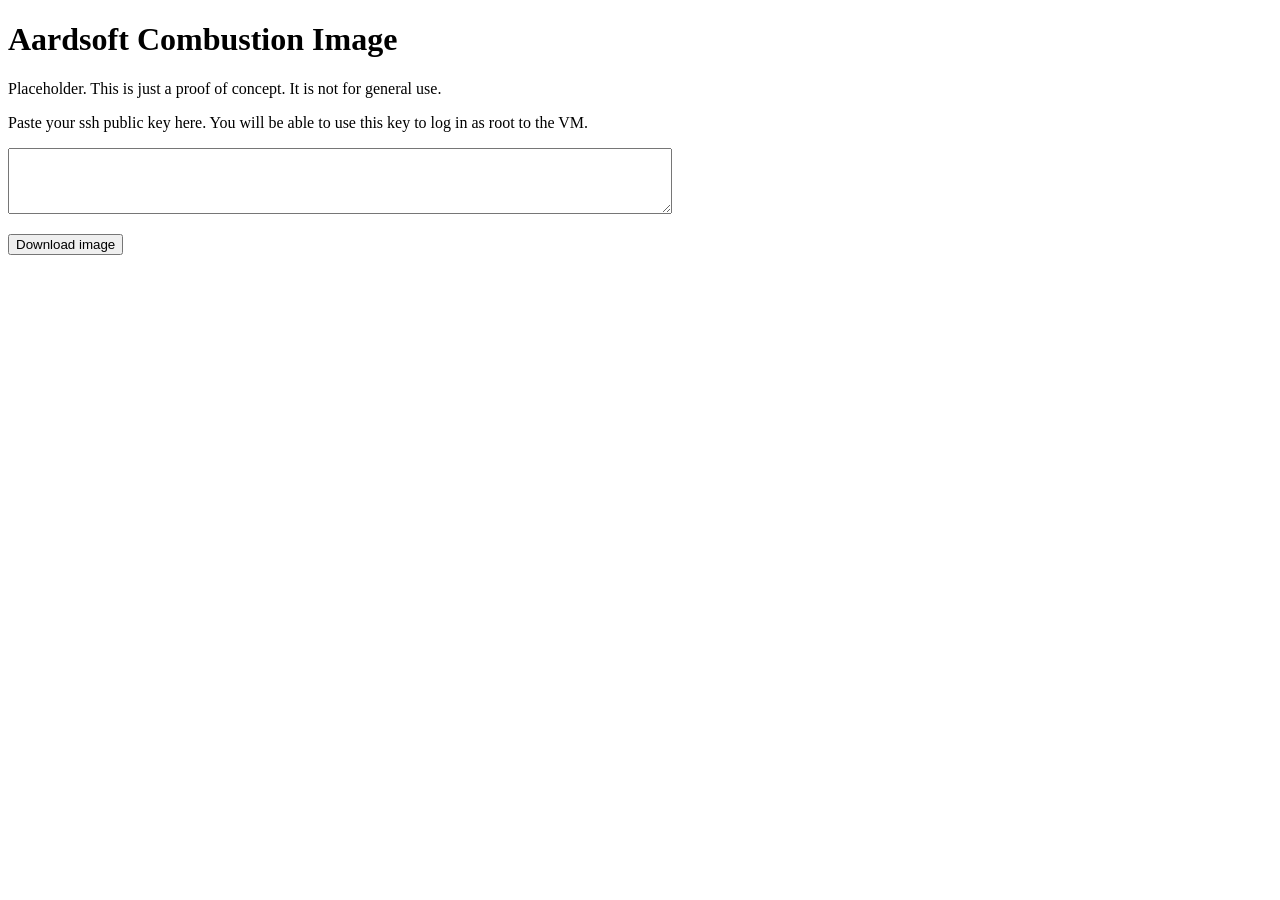
==== combustion-tools/index.html @ e4da7edd "combustion: accept an ssh authorized key for the VM" ====
<!DOCTYPE html>
<html lang="en-US">
<head>
	<meta charset="utf-8" />
	<meta name="viewport" content="width=device-width, initial-scale=1.0"/>
	<title>Aardsoft Combustion Image Generation</title>
</head>
<body>
	<h1>Aardsoft Combustion Image</h1>
	<p>Placeholder. This is just a proof of concept. It is not for general use.</p>
	<label for="rootKey">Paste your ssh public key here.
	You will be able to use this key to log in as root to the VM.</label>
	<p><textarea id="rootKey" rows="4" cols="80"></textarea></p>
	<hrule/>
	<input type="button" id="generateButton" value="Download image"/>
	<p id="errorMessage"/>
	<a id="downloadLink" download="combustion.img" hidden/>

	<script type="module">
		// pkg is generated by `wasm-pack build --target web`
		import init, { init_image, image_add_file } from './pkg/combustion_tools.js'; 
		init().then(() => {
			var button = document.getElementById('generateButton');
			button.addEventListener('click', (event) => {
				try {
					var image = init_image();
					var rootKeyString = document.getElementById("rootKey").value + '\n';
					var rootKey = new TextEncoder().encode(rootKeyString);
					image_add_file(image, "combustion/root_authorized_key", rootKey);
					var link = document.getElementById('downloadLink');
					var blob = new Blob([image], { type: 'application/octet-stream' });
					link.href = window.URL.createObjectURL(blob);
					link.click();
				} catch (e) {
					document.getElementById('errorMessage').innerHTML = e;
				}

			});
		});
	</script>
</body>
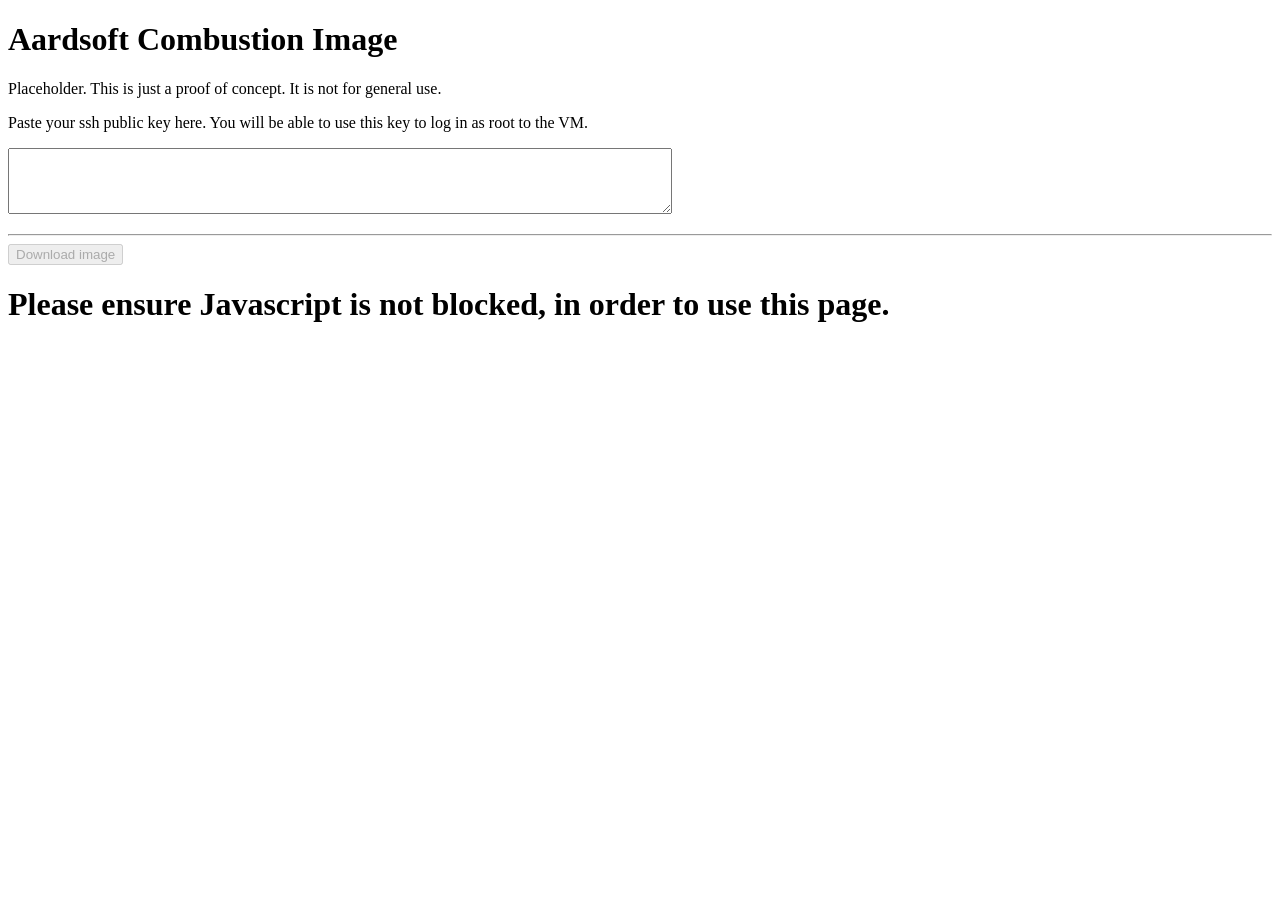
==== commit 977c0365: "combustion: finishing touches" ====
--- a/combustion-tools/index.html
+++ b/combustion-tools/index.html
@@ -11,22 +11,31 @@
 	<label for="rootKey">Paste your ssh public key here.
 	You will be able to use this key to log in as root to the VM.</label>
 	<p><textarea id="rootKey" rows="4" cols="80"></textarea></p>
-	<hrule/>
-	<input type="button" id="generateButton" value="Download image"/>
-	<p id="errorMessage"/>
-	<a id="downloadLink" download="combustion.img" hidden/>
+	<hr/>
+	<input type="button" id="generateButton" value="Download image" disabled/>
+	<h1 id="jsBlocked">Please ensure Javascript is not blocked, in order to use this page.</h1>
+	<p id="errorMessage"></p>
+	<a id="downloadLink" download="combustion.img" hidden></a>
 
 	<script type="module">
+		// unblock the page if Javascript is working
+		document.getElementById('jsBlocked').hidden = true;
+		document.getElementById('generateButton').disabled = false;
+
 		// pkg is generated by `wasm-pack build --target web`
-		import init, { init_image, image_add_file } from './pkg/combustion_tools.js'; 
+		import init, { init_image, image_add_text_file } from './pkg/combustion_tools.js'; 
 		init().then(() => {
 			var button = document.getElementById('generateButton');
 			button.addEventListener('click', (event) => {
 				try {
 					var image = init_image();
-					var rootKeyString = document.getElementById("rootKey").value + '\n';
-					var rootKey = new TextEncoder().encode(rootKeyString);
-					image_add_file(image, "combustion/root_authorized_key", rootKey);
+					var rootKey = document.getElementById("rootKey").value;
+					if (!rootKey) {
+						throw new Error("Please fill in the root authorized key before generating the image.");
+					}
+					rootKey += '\n';
+
+					image_add_text_file(image, "combustion/root_authorized_key", rootKey);
 					var link = document.getElementById('downloadLink');
 					var blob = new Blob([image], { type: 'application/octet-stream' });
 					link.href = window.URL.createObjectURL(blob);
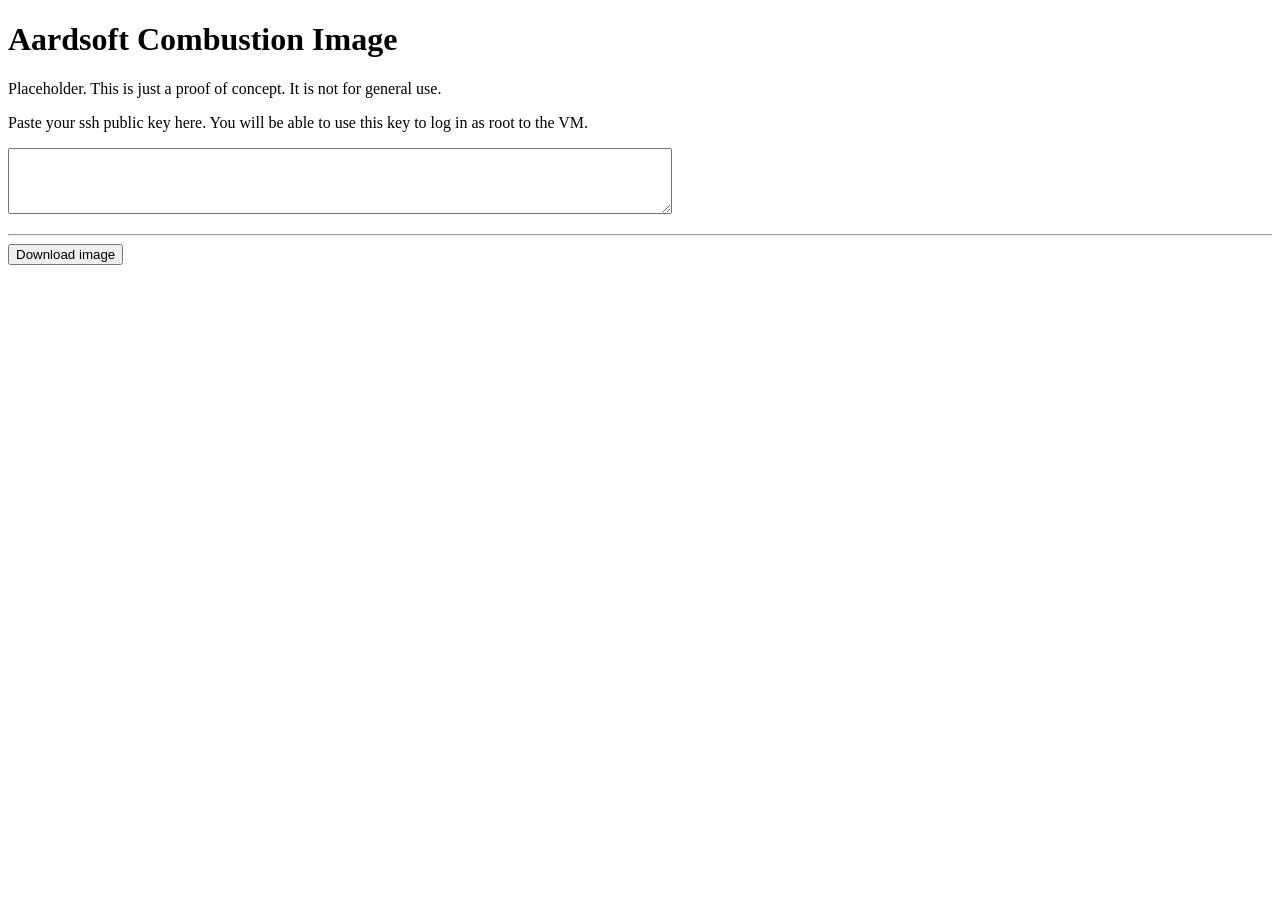
==== commit c762c679: "combustion: get rid of flickering text on load" ====
--- a/combustion-tools/index.html
+++ b/combustion-tools/index.html
@@ -17,11 +17,14 @@
 	<p id="errorMessage"></p>
 	<a id="downloadLink" download="combustion.img" hidden></a>
 
-	<script type="module">
-		// unblock the page if Javascript is working
+	<script>
+		// Unblock the page if Javascript is working.
+		// This is in a separate script section so that it loads fast.
 		document.getElementById('jsBlocked').hidden = true;
 		document.getElementById('generateButton').disabled = false;
+	</script>
 
+	<script type="module">
 		// pkg is generated by `wasm-pack build --target web`
 		import init, { init_image, image_add_text_file } from './pkg/combustion_tools.js'; 
 		init().then(() => {
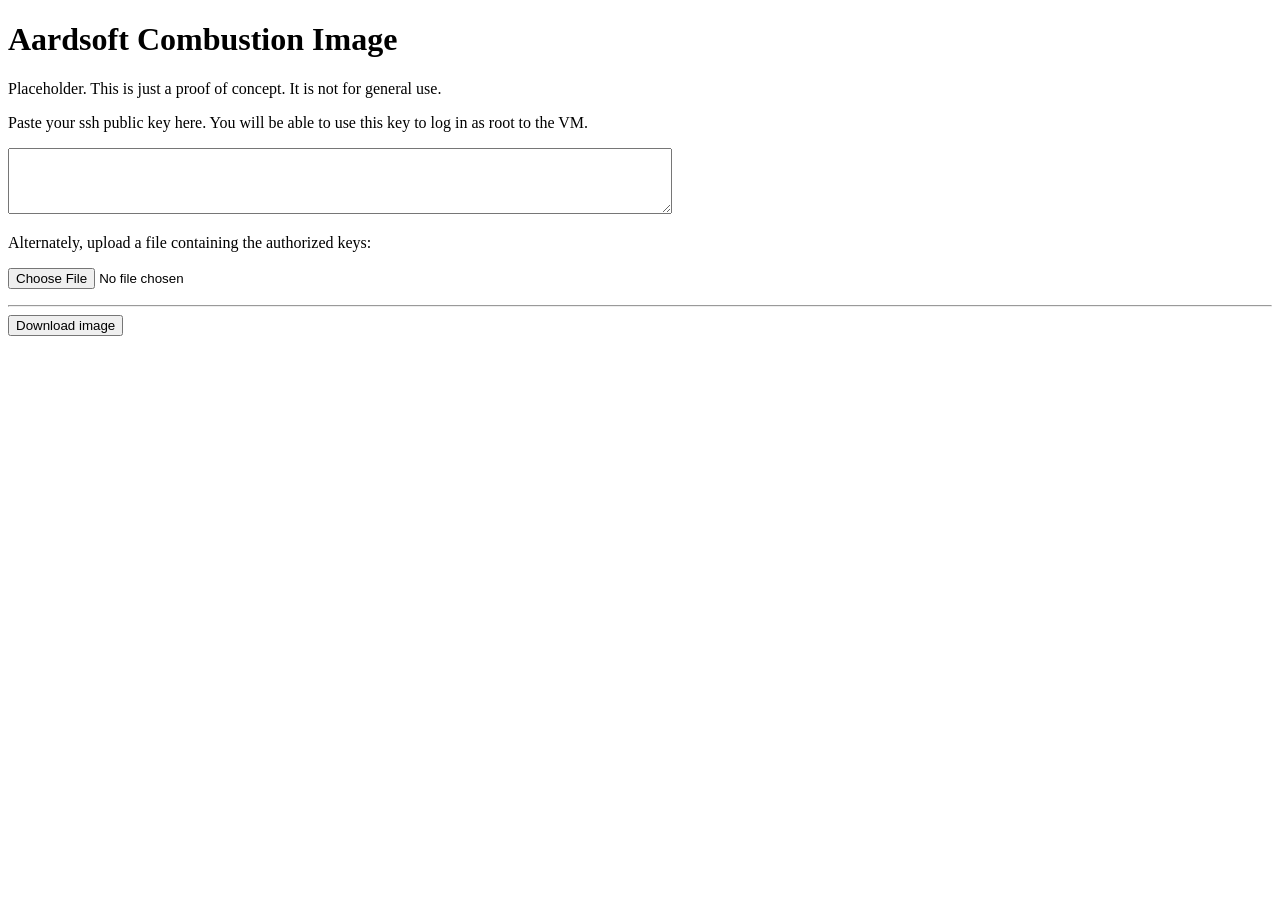
==== commit b63f6600: "combustion: Add file upload for large key files" ====
--- a/combustion-tools/index.html
+++ b/combustion-tools/index.html
@@ -11,6 +11,8 @@
 	<label for="rootKey">Paste your ssh public key here.
 	You will be able to use this key to log in as root to the VM.</label>
 	<p><textarea id="rootKey" rows="4" cols="80"></textarea></p>
+	<label for="rootFileSelect">Alternately, upload a file containing the authorized keys:</label>
+	<p><input type="file" id="rootFileSelect"/></p>
 	<hr/>
 	<input type="button" id="generateButton" value="Download image" disabled/>
 	<h1 id="jsBlocked">Please ensure Javascript is not blocked, in order to use this page.</h1>
@@ -24,6 +26,22 @@
 		document.getElementById('generateButton').disabled = false;
 	</script>
 
+	<script>
+		document.getElementById('rootFileSelect').addEventListener('change', readFile, false);
+		rootFileContent = null;
+		function readFile() {
+			rootFileContent = null;
+			const reader = new FileReader();
+			reader.onload = (evt) => {
+				rootFileContent = evt.target.result;
+				document.getElementById('generateButton').disabled = false;
+			}
+			document.getElementById('generateButton').disabled = true;
+			const file = document.getElementById('rootFileSelect').files[0]
+			reader.readAsBinaryString(rootFileSelect.files[0]);
+		}
+	</script>
+
 	<script type="module">
 		// pkg is generated by `wasm-pack build --target web`
 		import init, { init_image, image_add_text_file } from './pkg/combustion_tools.js'; 
@@ -33,12 +51,17 @@
 				try {
 					var image = init_image();
 					var rootKey = document.getElementById("rootKey").value;
-					if (!rootKey) {
+					if (!rootKey && !rootFileContent) {
 						throw new Error("Please fill in the root authorized key before generating the image.");
 					}
-					rootKey += '\n';
+					if (rootKey) {
+						rootKey += '\n';
+						image_add_text_file(image, "combustion/root_authorized_key", rootKey);
+					}
+					if (rootFileContent) {
+						image_add_text_file(image, "combustion/root_authorized_key_file", rootFileContent);
+					}
 
-					image_add_text_file(image, "combustion/root_authorized_key", rootKey);
 					var link = document.getElementById('downloadLink');
 					var blob = new Blob([image], { type: 'application/octet-stream' });
 					link.href = window.URL.createObjectURL(blob);
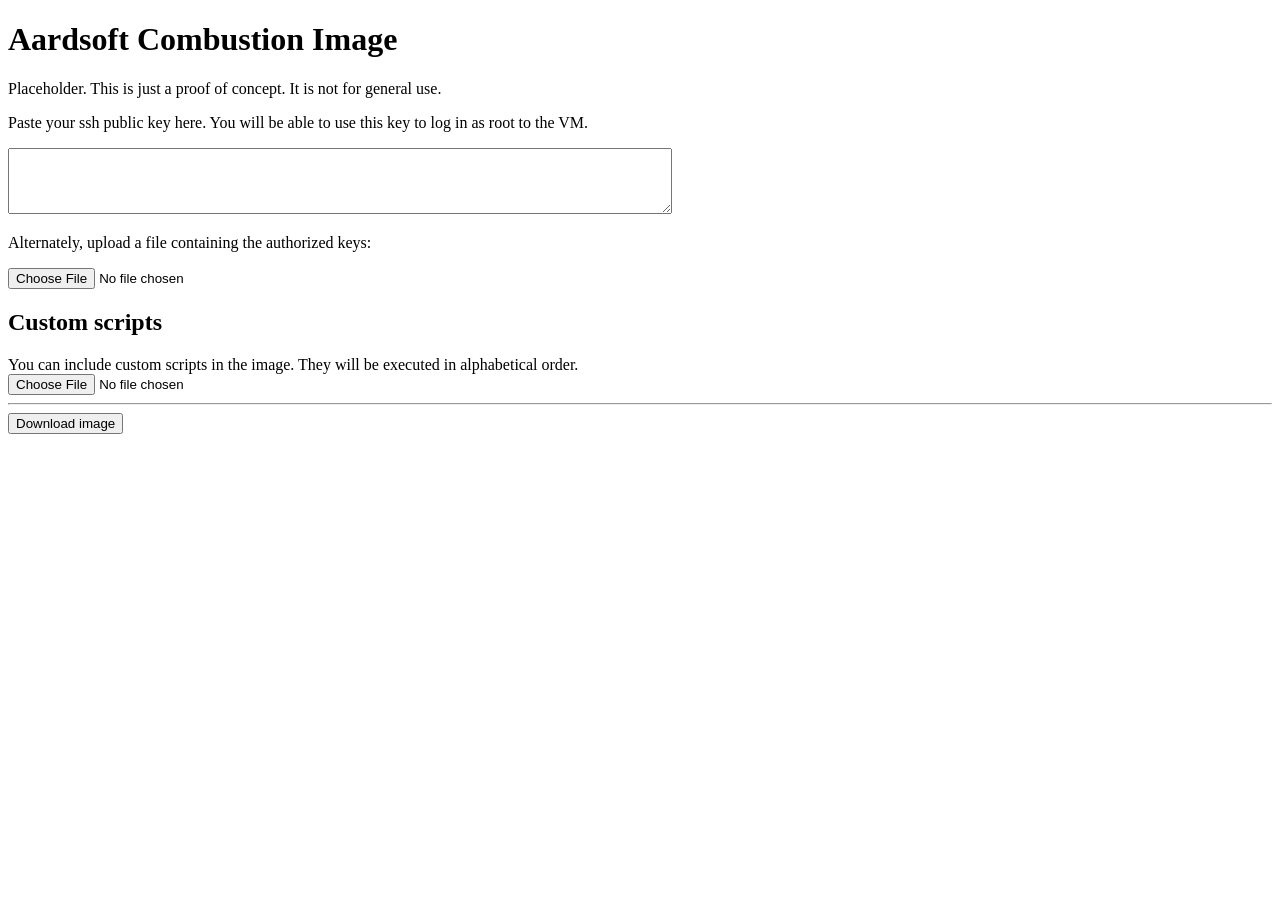
==== commit 09b357b4: "combustion: add option for including custom scripts in the images Fixes: #3" ====
--- a/combustion-tools/index.html
+++ b/combustion-tools/index.html
@@ -13,6 +13,11 @@
 	<p><textarea id="rootKey" rows="4" cols="80"></textarea></p>
 	<label for="rootFileSelect">Alternately, upload a file containing the authorized keys:</label>
 	<p><input type="file" id="rootFileSelect"/></p>
+	<p id="options"></p>
+	<h2>Custom scripts</h2>
+	<p id="customScripts"></p>
+	<label for="customScript">You can include custom scripts in the image. They will be executed in alphabetical order.</label><br/>
+	<input type="file" id="customScriptSelect"/>
 	<hr/>
 	<input type="button" id="generateButton" value="Download image" disabled/>
 	<h1 id="jsBlocked">Please ensure Javascript is not blocked, in order to use this page.</h1>
@@ -38,39 +43,110 @@
 			}
 			document.getElementById('generateButton').disabled = true;
 			const file = document.getElementById('rootFileSelect').files[0]
-			reader.readAsBinaryString(rootFileSelect.files[0]);
+			reader.readAsBinaryString(file);
+		}
+		var customScriptArray = new Array();
+		document.getElementById('customScriptSelect').addEventListener('change', readScript, false);
+		customScriptContent = null;
+		function readScript() {
+			customScriptContent = null;
+			const reader = new FileReader();
+			const file = document.getElementById('customScriptSelect').files[0]
+			reader.onload = (evt) => {
+				customScriptContent = evt.target.result;
+				var m = new Map();
+				m.set("name", file.name);
+				m.set("content", customScriptContent);
+				customScriptArray.push(m);
+				renderCustomScripts();
+			}
+			reader.readAsBinaryString(file);
+		}
+		function renderCustomScripts() {
+			customScriptArray.sort(function(a, b) {
+				const nameA = a.get("name");
+				const nameB = b.get("name");
+				if (nameA < nameB) {
+					return -1;
+				}
+				if (nameA > nameB) {
+					return 1;
+				}
+				return 0;
+			});
+			newHTML = "";
+			customScriptArray.forEach(function(script, i) {
+				newHTML += "Include: " + script.get("name") + "<br/>";
+			});
+			document.getElementById('customScripts').innerHTML = newHTML;
 		}
 	</script>
 
 	<script type="module">
 		// pkg is generated by `wasm-pack build --target web`
-		import init, { init_image, image_add_text_file } from './pkg/combustion_tools.js'; 
-		init().then(() => {
-			var button = document.getElementById('generateButton');
-			button.addEventListener('click', (event) => {
-				try {
-					var image = init_image();
-					var rootKey = document.getElementById("rootKey").value;
-					if (!rootKey && !rootFileContent) {
-						throw new Error("Please fill in the root authorized key before generating the image.");
-					}
-					if (rootKey) {
-						rootKey += '\n';
-						image_add_text_file(image, "combustion/root_authorized_key", rootKey);
-					}
-					if (rootFileContent) {
-						image_add_text_file(image, "combustion/root_authorized_key_file", rootFileContent);
-					}
-
-					var link = document.getElementById('downloadLink');
-					var blob = new Blob([image], { type: 'application/octet-stream' });
-					link.href = window.URL.createObjectURL(blob);
-					link.click();
-				} catch (e) {
-					document.getElementById('errorMessage').innerHTML = e;
+		import init, { init_image, image_add_text_file, parse_options, image_create_dir } from './pkg/combustion_tools.js'; 
+		await init();
+		var button = document.getElementById('generateButton');
+		button.addEventListener('click', async (event) => {
+			try {
+				var image = init_image();
+				var rootKey = document.getElementById("rootKey").value;
+				if (!rootKey && !rootFileContent) {
+					throw new Error("Please fill in the root authorized key before generating the image.");
+				}
+				if (rootKey) {
+					rootKey += '\n';
+					image_add_text_file(image, "combustion/root_authorized_key", rootKey);
+				}
+				if (rootFileContent) {
+					image_add_text_file(image, "combustion/root_authorized_key_file", rootFileContent);
 				}
 
-			});
+				for (const [i, option] of options.entries()) {
+					if (document.getElementById("check_" + i).checked) {
+						let filename = options[i].get("filename");
+						let dir = options[i].get("preload") ? "before" : "after";
+						let path = "combustion/scripts/" + dir;
+						image_create_dir(image, "combustion/scripts");
+						image_create_dir(image, path);
+						await fetch("scripts/" + filename)
+							.then(result => result.text())
+							.then(text => image_add_text_file(image, path + "/" + filename, text)); 
+					}
+				}
+				for (const [i, script] of customScriptArray.entries()) {
+					let filename = script.get("name");
+					let text = script.get("content");
+					let path = "combustion/scripts/custom";
+					image_create_dir(image, "combustion/scripts");
+					image_create_dir(image, path);
+					image_add_text_file(image, path + "/" + filename, text);
+				}
+
+				var link = document.getElementById('downloadLink');
+				var blob = new Blob([image], { type: 'application/octet-stream' });
+				link.href = window.URL.createObjectURL(blob);
+				link.click();
+			} catch (e) {
+				document.getElementById('errorMessage').innerHTML = "Internal error: " + e;
+			}
 		});
+		// load the configurable options
+		let response = await fetch("./scripts.yaml");
+		if (response.ok) {
+			let scriptconfigs = await response.text();
+			try {
+				var options = parse_options(scriptconfigs);
+				let elem = document.getElementById("options");
+				if (options.length > 0) {
+					elem.innerHTML += "<h2>Options</h2>";
+				}
+				options.forEach(function(option, i) {
+					elem.innerHTML += "<input type=\"checkbox\" id=\"check_" + i + "\"/><label for=\"check_" + i + "\">" + option.get("name") + "</label><br/>";
+				});
+			} catch(e) {
+				document.getElementById('errorMessage').innerHTML = "Internal error: " + e;
+			}
+		}
 	</script>
 </body>
